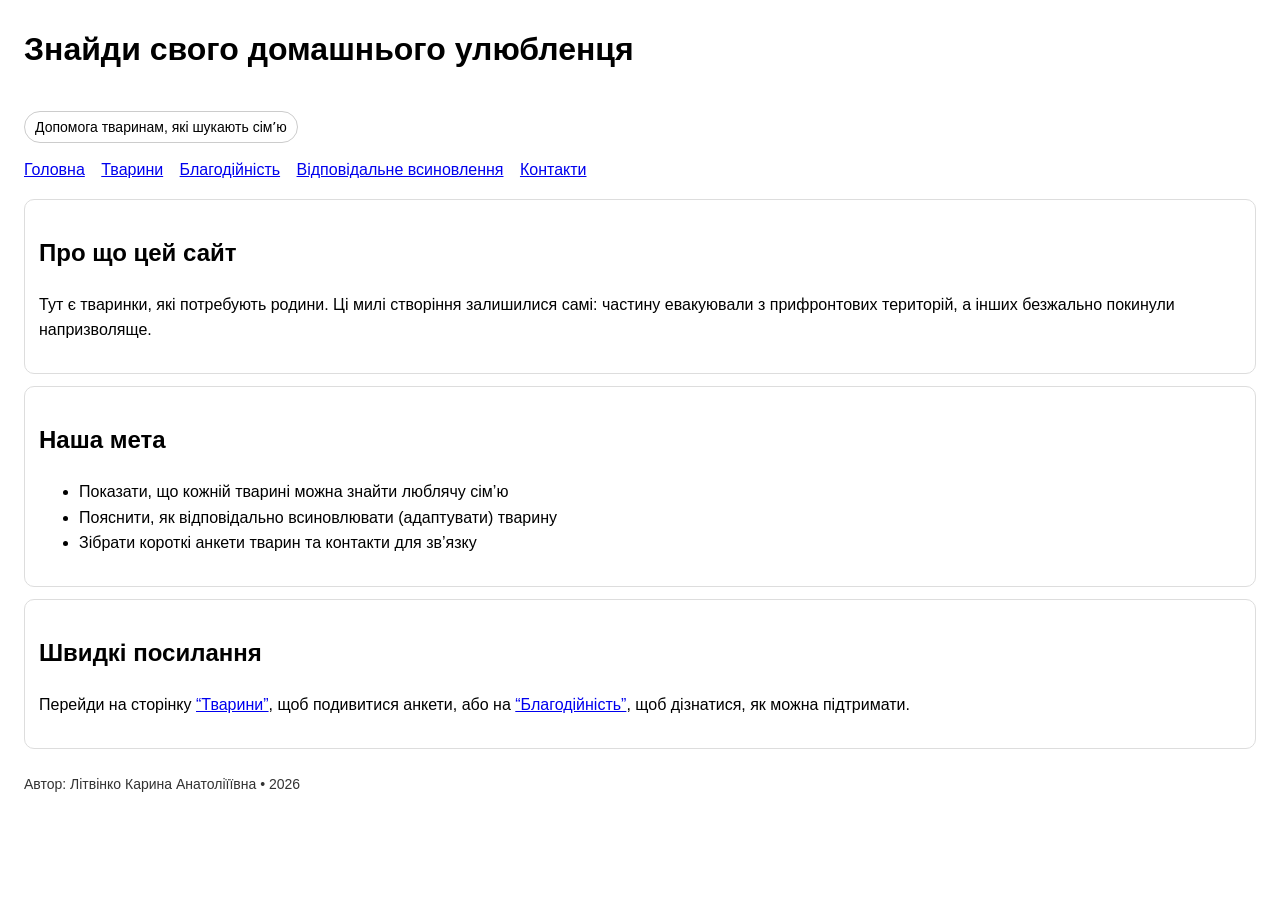
==== index.html @ 6cd256c0 "Додано сайт про тварин" ====
<!doctype html>
<html lang="uk">
<head>
  <meta charset="utf-8" />
  <meta name="viewport" content="width=device-width, initial-scale=1" />
  <meta name="author" content="Літвінко Карина Анатоліїївна" />
  <title>Знайди свого домашнього улюбленця</title>
  <link rel="stylesheet" href="assets/css/style.css" />
</head>
<body>
  <header>
    <h1>Знайди свого домашнього улюбленця</h1>
    <p class="badge">Допомога тваринам, які шукають сімʼю</p>
    <nav>
      <a href="index.html">Головна</a>
      <a href="animals.html">Тварини</a>
     <a href="charity.html">Благодійність</a>
     <a href="adoption.html">Відповідальне всиновлення</a>
      <a href="contacts.html">Контакти</a>
    </nav>
  </header>

  <div class="card">
    <h2>Про що цей сайт</h2>
    <p>
     Тут є тваринки, які потребують родини. Ці милі створіння залишилися самі: частину евакуювали з прифронтових територій, а інших безжально покинули напризволяще.
    </p>
  </div>

  <div class="card">
    <h2>Наша мета</h2>
    <ul>
      <li>Показати, що кожній тварині можна знайти люблячу сім’ю</li>
      <li>Пояснити, як відповідально всиновлювати (адаптувати) тварину</li>
      <li>Зібрати короткі анкети тварин та контакти для зв’язку</li>
    </ul>
  </div>

  <div class="card">
    <h2>Швидкі посилання</h2>
    <p>
      Перейди на сторінку <a href="animals.html">“Тварини”</a>, щоб подивитися анкети, або на
      <a href="charity.html">“Благодійність”</a>, щоб дізнатися, як можна підтримати.
    </p>
  </div>

  <footer>Автор: Літвінко Карина Анатоліїївна • 2026</footer>
</body>
</html>
---- assets/css/style.css ----
body { font-family: Arial, sans-serif; margin: 24px; line-height: 1.6; }
header { margin-bottom: 16px; }
nav a { margin-right: 12px; }
.card { padding: 14px; border: 1px solid #ddd; border-radius: 10px; margin: 12px 0; }
.badge { display: inline-block; padding: 4px 10px; border: 1px solid #ccc; border-radius: 999px; font-size: 14px; }
.grid { display: grid; grid-template-columns: repeat(auto-fit, minmax(240px, 1fr)); gap: 12px; }
small { opacity: 0.8; }
footer { margin-top: 24px; font-size: 14px; opacity: 0.8; }
input, textarea, button { width: 100%; padding: 10px; margin-top: 8px; border-radius: 8px; border: 1px solid #ccc; }
button { cursor: pointer; }
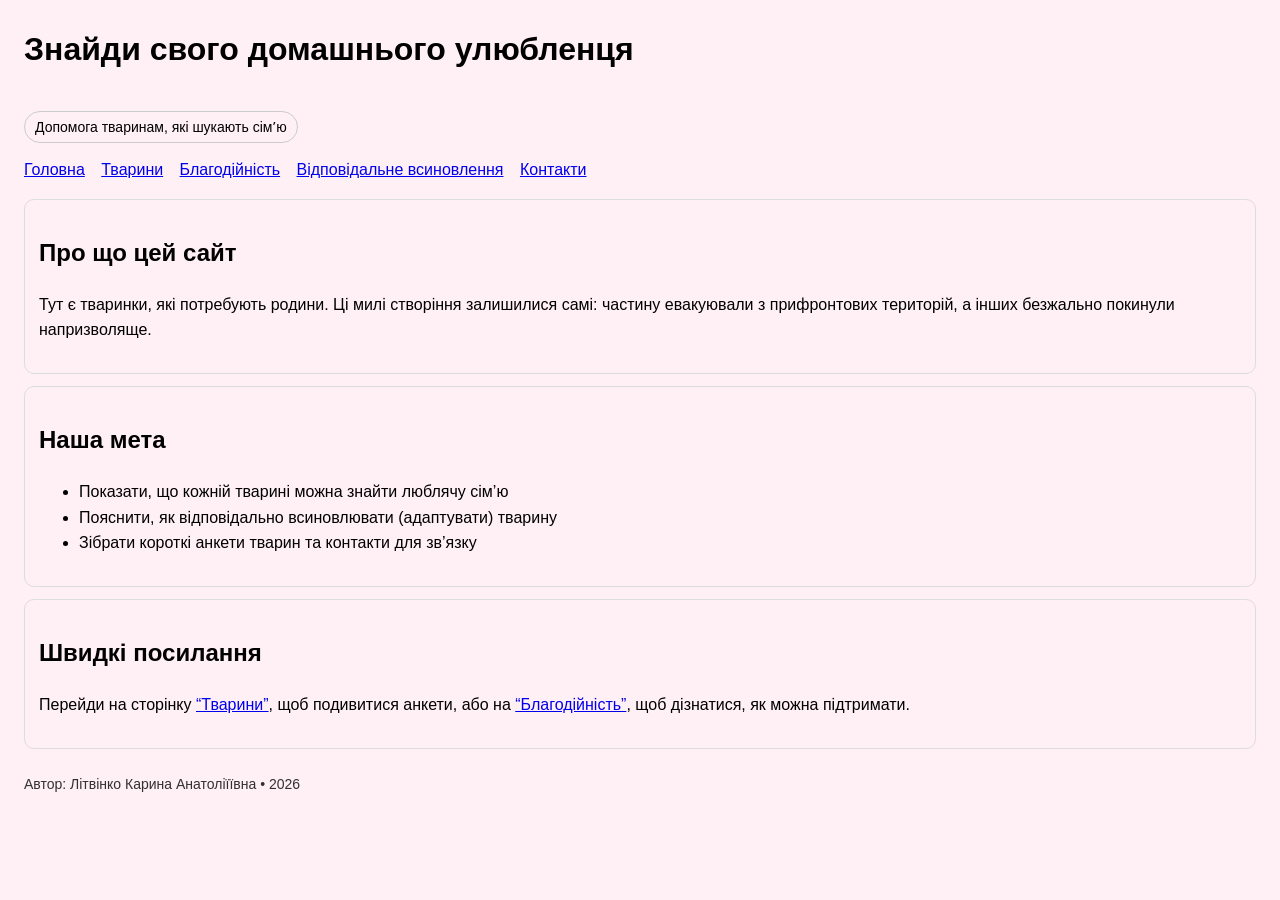
==== commit 92de95df: "Лабораторна робота 2" ====
--- a/index.html
+++ b/index.html
@@ -7,15 +7,15 @@
   <title>Знайди свого домашнього улюбленця</title>
   <link rel="stylesheet" href="assets/css/style.css" />
 </head>
-<body>
+<body bgcolor="#fff0f5">
   <header>
     <h1>Знайди свого домашнього улюбленця</h1>
     <p class="badge">Допомога тваринам, які шукають сімʼю</p>
     <nav>
       <a href="index.html">Головна</a>
       <a href="animals.html">Тварини</a>
-     <a href="charity.html">Благодійність</a>
-     <a href="adoption.html">Відповідальне всиновлення</a>
+      <a href="charity.html">Благодійність</a>
+      <a href="adoption.html">Відповідальне всиновлення</a>
       <a href="contacts.html">Контакти</a>
     </nav>
   </header>
@@ -46,4 +46,4 @@
 
   <footer>Автор: Літвінко Карина Анатоліїївна • 2026</footer>
 </body>
-</html>
+</html>
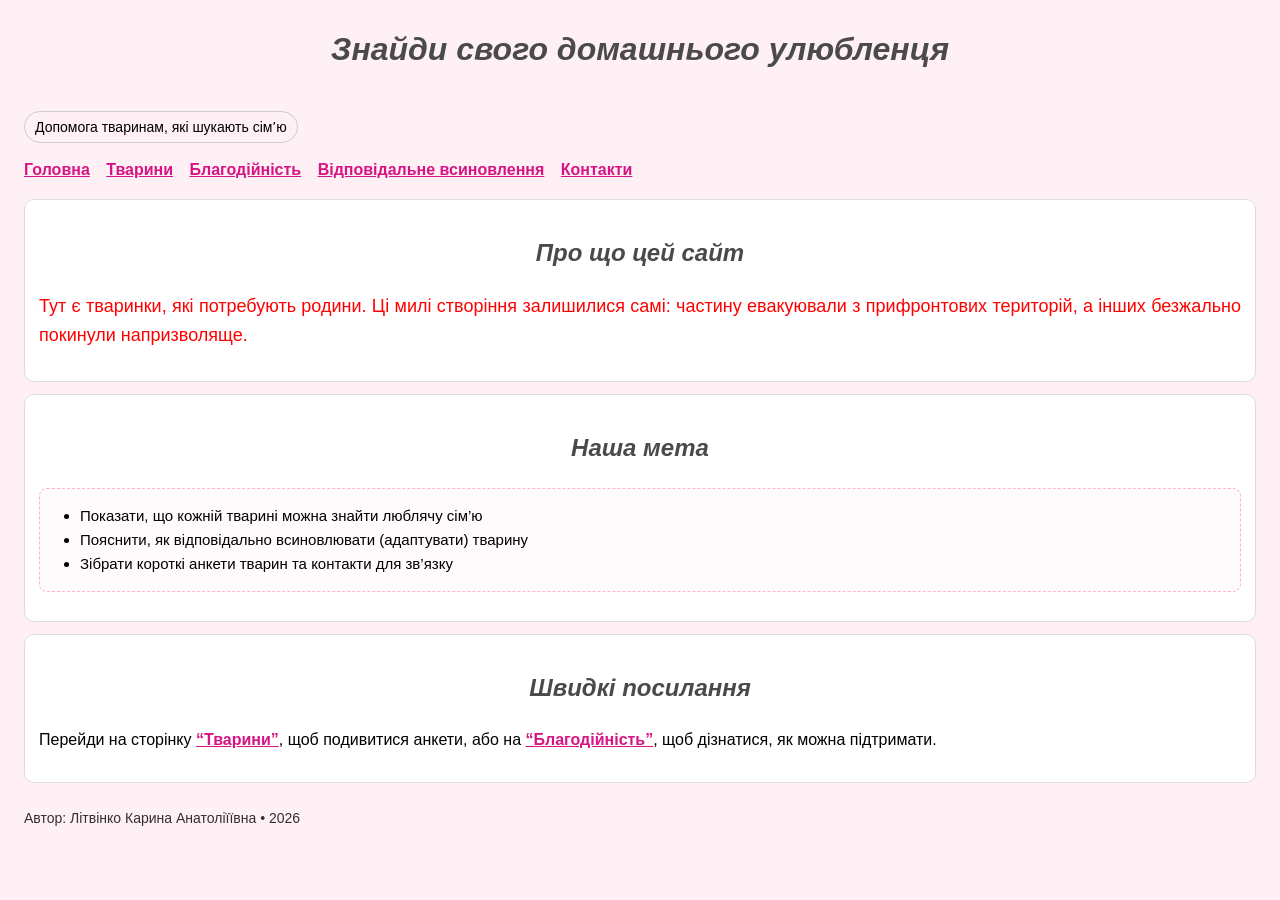
==== commit e3384ef4: "Лабораторна робота 3" ====
--- a/index.html
+++ b/index.html
@@ -5,9 +5,17 @@
   <meta name="viewport" content="width=device-width, initial-scale=1" />
   <meta name="author" content="Літвінко Карина Анатоліїївна" />
   <title>Знайди свого домашнього улюбленця</title>
-  <link rel="stylesheet" href="assets/css/style.css" />
+<link rel="stylesheet" href="css/style.css" />
+
+  <style>
+  
+    a {
+      color: #d71483;
+      font-weight: bold;
+    }
+  </style>
 </head>
-<body bgcolor="#fff0f5">
+<body>
   <header>
     <h1>Знайди свого домашнього улюбленця</h1>
     <p class="badge">Допомога тваринам, які шукають сімʼю</p>
@@ -22,7 +30,8 @@
 
   <div class="card">
     <h2>Про що цей сайт</h2>
-    <p>
+    <!-- Внутрішній стиль з !important -->
+    <p style="color: red !important; font-size: 18px; text-align: justify;">
      Тут є тваринки, які потребують родини. Ці милі створіння залишилися самі: частину евакуювали з прифронтових територій, а інших безжально покинули напризволяще.
     </p>
   </div>
--- a/css/style.css
+++ b/css/style.css
@@ -0,0 +1,111 @@
+
+body { 
+    font-family: Arial, sans-serif; 
+    font-size: 16px;
+    line-height: 1.6; 
+    background-color: #fff0f5; 
+    margin: 24px; 
+}
+
+header { margin-bottom: 16px; }
+
+footer { 
+    margin-top: 24px; 
+    font-size: 14px; 
+    opacity: 0.8; 
+}
+
+/* =========================================================
+ ЗАГОЛОВКИ ТА ПОСИЛАННЯ
+   ========================================================= */
+h1, h2, h3 {
+    color: #4a4a4a;
+    text-align: center;
+    font-style: italic; 
+}
+
+nav a { margin-right: 12px; }
+
+/* =========================================================
+ СЕЛЕКТОРИ: КЛАСИ 
+   ========================================================= */
+.card { 
+    padding: 14px; 
+    border: 1px solid #ddd; 
+    border-radius: 10px; 
+    margin: 12px 0; 
+    background-color: #ffffff; 
+}
+
+.badge { 
+    display: inline-block; 
+    padding: 4px 10px; 
+    border: 1px solid #ccc; 
+    border-radius: 999px; 
+    font-size: 14px; 
+}
+
+.grid { 
+    display: grid; 
+    grid-template-columns: repeat(auto-fit, minmax(240px, 1fr)); 
+    gap: 12px; 
+}
+
+/* =========================================================
+ СЕЛЕКТОРИ: ІДЕНТИФІКАТОРИ 
+   ========================================================= */
+#top {
+    border-bottom: 3px dashed #ff69b4;
+}
+
+/* =========================================================
+ СПИСКИ (Марковані, нумеровані, визначень)
+   ========================================================= */
+ul, ol {
+    background-color: #fffafb; 
+    padding: 15px 15px 15px 40px; 
+    margin: 15px 0; 
+    border: 1px dashed #ffb6c1; 
+    border-radius: 8px;
+    font-size: 15px; 
+}
+
+dl {
+    background-color: #ffeef2;
+    padding: 15px;
+    border-left: 5px solid #ff69b4;
+}
+
+/* =========================================================
+ ТАБЛИЦІ
+   ========================================================= */
+table {
+    width: 100%;
+    border-collapse: collapse;
+    background-color: #ffffff;
+    margin: 20px 0;
+}
+
+table th, table td {
+    border: 1px solid #dddddd;
+    padding: 12px;
+    text-align: center;
+}
+
+table th {
+    background-color: #cfe8ff;
+    font-size: 18px;
+}
+
+/* =========================================================
+ ЕЛЕМЕНТИ ФОРМ ТА КНОПКИ
+   ========================================================= */
+input, textarea, button { 
+    width: 100%; 
+    padding: 10px; 
+    margin-top: 8px; 
+    border-radius: 8px; 
+    border: 1px solid #ccc; 
+}
+
+button { cursor: pointer; }
